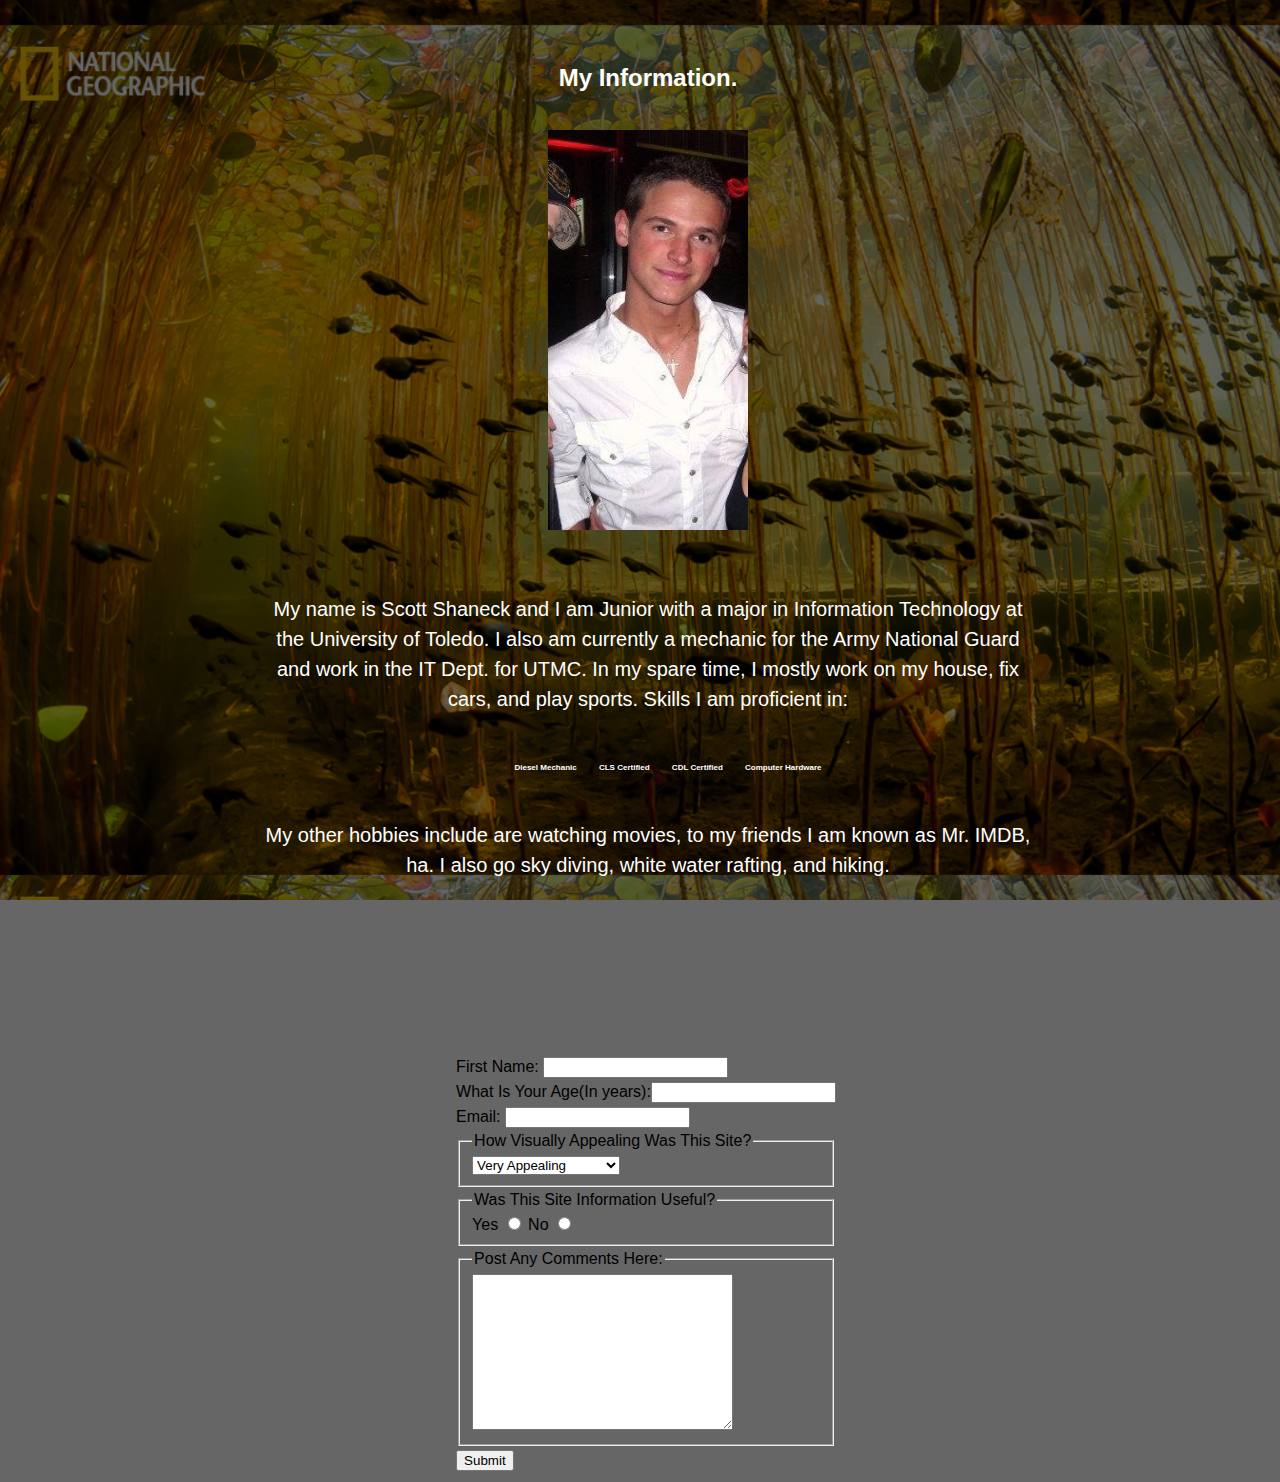
==== index.html @ d3082bdf "Lesson 7." ====
<!DOCTYPE html>
<html>
  <head>
    <title>Scott Shaneck</title>
    <link href="css/styles.css" type="text/css" rel="stylesheet" />
	<meta name="title" content="Scott Shaneck."/>
    <meta name="author" content="Scott Shaneck"/>
    <meta name="description" content="My Information."/>
    <meta name="keywords" content="Diesel Mechanic, cls certified, cdl certified, computer hardware."/>
    <meta name="twitter:title" content="Scott Shaneck"/>
    <meta name="twitter:url" content="https://github.com/shandaman13"/>
    <meta name="twitter:description" content="My Information."/>
  </head>
  <body>
    <div class="container">
      <h1>My Information.</h1>
      <img src="img/me.jpg" alt="about me picture" title="Scott Shaneck" />
      <p class="top-p">My name is Scott Shaneck and I am Junior with a major in Information Technology at the University of Toledo. I also am currently a mechanic
	  for the Army National Guard and work in the IT Dept. for UTMC. In my spare time, I mostly work on my house, fix cars, and play sports.
      Skills I am proficient in: </p>
      <ul class="skills-list">
        <li>Diesel Mechanic</li>
        <li>CLS Certified</li>
        <li>CDL Certified</li>
        <li>Computer Hardware</li>
      </ul>
      <p class="bot-p">My other hobbies include are watching movies, to my friends I am known as Mr. IMDB, ha. I also go sky diving, white water rafting,
		and hiking.</p>
    </div>
	 <div class="contact">
        <iframe class="map" frameborder="0" style="border:0" src="https://www.google.com/maps/embed/v1/place?q=North%20Engineering%2C%20University%20of%20Toledo%2C%20Toledo%20Ohio&key=AIzaSyBzj4vvqZxCw2VCmogi0xlP-y5TPJD8Mm0"></iframe>
		  </div>
    </div>
			</li>
	</div>
	<div id="form">
		<form name="survey" method=post action="./cgi_bin/confirm1.cgi">
			<table align="center">
				<tr>
					<td>
					First Name: <input type="text" name="FirstName" maxlength="10" value="" />
					</td>
				</tr>
				<tr>
					<td>
					What Is Your Age(In years):<input type="text" name="Age" maxlength="10" value="" />
					</td>
				</tr>
				<tr>
					<td>
					Email: <input type="text" name="Email" value="" />
					<td>
				</tr>
				<tr>
					<td>
					<fieldset>
						<legend>How Visually Appealing Was This Site?</legend>
							<select name="Q1">
								<option value="VeryAppealing" name="Q1">Very Appealing</option>
								<option value="SomeAppealing" name="Q1">Somewhat Appealing</option>
								<option value="NotVeryA" name="Q1">Not Very Appealing</option>
								<option value="Terrible" name="Q1">Terrible</option>
					</fieldset>
					</td>
				</tr>
				<tr>
					<td>
					<fieldset>
						<legend>Was This Site Information Useful?</legend>
						Yes <input type="radio" name="Q2" value="yes" />
						No <input type="radio" name="Q2" value="no" />
					</fieldset>
					</td>
				</tr>
				<tr>
					<td>
					<fieldset>
						<legend>Post Any Comments Here:</legend>
						<textarea name="comments" rows="10" cols="30">
						</textarea>
					</fieldset>
					</td>
				</tr>
				<tr>
					<td>
					<input type="submit" value="Submit" onClick="validate()" >
					</td>
				</tr>
			</table>
		</form>
	</div>
	</div>
<script>
function validate()
{
var First=document.survey.FirstName.value;
var Age=document.survey.age.value;
if (First==null || First=="")
  { 
  alert("Please Put in Valid Name");
  }
if (Age==null || Last==""){
  alert("Please Put in Valid Age");
  }
  if(document.survey.Q2.checked){}
  else{ alert("Please Answer Yes or No");}
  return false;
}
  <body>
</html>
---- css/styles.css ----
html {
  background: linear-gradient(rgba(0, 0, 0, .6), rgba(0, 0, 0, .6)),
  url(../img/Tadpoles.jpg) repeat center center fixed;
  background-size: 100% auto;
  background-repeat: repeat;
}

body {
  font-family: Helvetica, serif;
  width: 100%;
  height: 100%;
}
h1 {
  text-align: center;
  margin-top: 5%;
  color: #FFF;
}

img {
  display: block;
  margin: 0 auto;
  margin-top: 3%;
  width: 200px;
  height: 400px;
}

.top-p {
  text-align: center;
  margin-top: 5%;
  margin-left: 20%;
  margin-right: 20%;
  line-height: 2em;
  color: #FFF;
}

.bot-p {
  text-align: center;
  margin-top: 3%;
  margin-left: 20%;
  margin-right: 20%;
  line-height: 2em;
  color: #FFF;
}

.skills-list {
  color: #FFF;
  list-style: none;
  text-align: center;
  margin-top: 3%;
}

.skills-list li {
  display: inline-block;
  text-align: center;
  padding: 10px;
  font-weight: bold;
}
/* Custom, iPhone Retina */
@media only screen and (min-width : 320px)
{
 h1 {
  text-align: center;
  font-size: 1.5em;
  margin-top: 5%;
  color: #FFF;
}  

 .me-img {
  display: block;
  margin: 0 auto;
  margin-top: 7%;
  width: 75px;
  height: auto;
 }

 .top-p {
   text-align: center;
   margin-top: 10%;
   margin-left: 10%;
   margin-right: 10%;
   font-size: .75em;
   line-height: 1em;
   color: #FFF;
 }

 .bot-p {
   text-align: center;
   margin-top: 5%;
   margin-left: 10%;
   margin-right: 10%;
   font-size: .75em;
   line-height: 1em;
   color: #FFF;
 }

 .skills-list {
   color: #FFF;
   list-style: none;
   text-align: center;
   font-size: .5em;
   margin-top: 7%;
 }

 .skills-list li {
   display: inline-block;
   padding: 10px;
   font-weight: bold;
   font-size: .5em;
 }
}

/* Extra Small Devices, Phones */
@media only screen and (min-width : 480px)
{
  h1 {
    text-align: center;
    font-size: 1.5em;
    margin-top: 5%;
    color: #FFF;
  }

  .me-img {
    display: block;
    margin: 0 auto;
    margin-top: 7%;
    width: 100px;
    height: auto;
  }

  .top-p {
    text-align: center;
    margin-top: 7%;
    margin-left: 10%;
    margin-right: 10%;
    font-size: 1em;
    line-height: 1.5em;
    color: #FFF;
  }

  .bot-p {
    text-align: center;
    margin-top: 5%;
    margin-left: 10%;
    margin-right: 10%;
    font-size: 1em;
    line-height: 1.5em;
    color: #FFF;
  }

  .skills-list {
    color: #FFF;
    list-style: none;
    text-align: center;
    margin-top: 7%;
  }

  .skills-list li {
    display: inline-block;
    text-align: center;
    padding: 10px;
    font-weight: bold;
    font-size: 3em;
  }
}

/* Small Devices, Tablets */
@media only screen and (min-width : 768px)
{

  h1 {
    text-align: center;
    font-size: 1.5em;
    margin-top: 5%;
    color: #FFF;
  }

  .me-img {
    display: block;
    margin: 0 auto;
    margin-top: 7%;
    width: 200px;
    height: auto;
  }

  .top-p {
    text-align: center;
    margin-top: 7%;
    margin-left: 10%;
    margin-right: 10%;
    font-size: 1em;
    line-height: 1.5em;
    color: #FFF;
  }

  .bot-p {
    text-align: center;
    margin-top: 5%;
    margin-left: 10%;
    margin-right: 10%;
    font-size: 1em;
    line-height: 1.5em;
    color: #FFF;
  }

  .skills-list {
    color: #FFF;
    list-style: none;
    text-align: center;
    margin-top: 7%;
  }

  .skills-list li {
    display: inline-block;
    text-align: center;
    padding: 10px;
    font-weight: bold;
    font-size: 1em;
  }
}

/* Medium Devices, Desktops */
@media only screen and (min-width : 992px)
{
  .me-img {
    display: block;
    margin: 0 auto;
    margin-top: 3%;
    width: 200px;
    height: 200px;
  }

  .top-p {
    text-align: center;
    margin-top: 5%;
    margin-left: 20%;
    margin-right: 20%;
    font-size: 1.25em;
    line-height: 1.5em;
    color: #FFF;
  }

  .bot-p {
    text-align: center;
    margin-top: 3%;
    margin-left: 20%;
    margin-right: 20%;
    font-size: 1.25em;
    line-height: 1.5em;
    color: #FFF;
  }

  .skills-list {
    color: #FFF;
    list-style: none;
    text-align: center;
    margin-top: 3%;
  }

  .skills-list li {
    display: inline-block;
    text-align: center;
    padding: 10px;
    font-weight: bold;
  }
}

/* Large Devices, Wide Screens */
@media only screen and (min-width : 1200px)
{
  .me-img {
    display: block;
    margin: 0 auto;
    margin-top: 3%;
    width: 200px;
    height: 200px;
  }

  .top-p {
    text-align: center;
    margin-top: 5%;
    margin-left: 20%;
    margin-right: 20%;
    font-size: 1.25em;
    line-height: 1.5em;
    color: #FFF;
  }

  .bot-p {
    text-align: center;
    margin-top: 3%;
    margin-left: 20%;
    margin-right: 20%;
    font-size: 1.25em;
    line-height: 1.5em;
    color: #FFF;
  }

  .skills-list {
    color: #FFF;
    list-style: none;
    text-align: center;
    margin-top: 3%;
  }

  .skills-list li {
    display: inline-block;
    text-align: center;
    padding: 10px;
    font-weight: bold;
  }
}
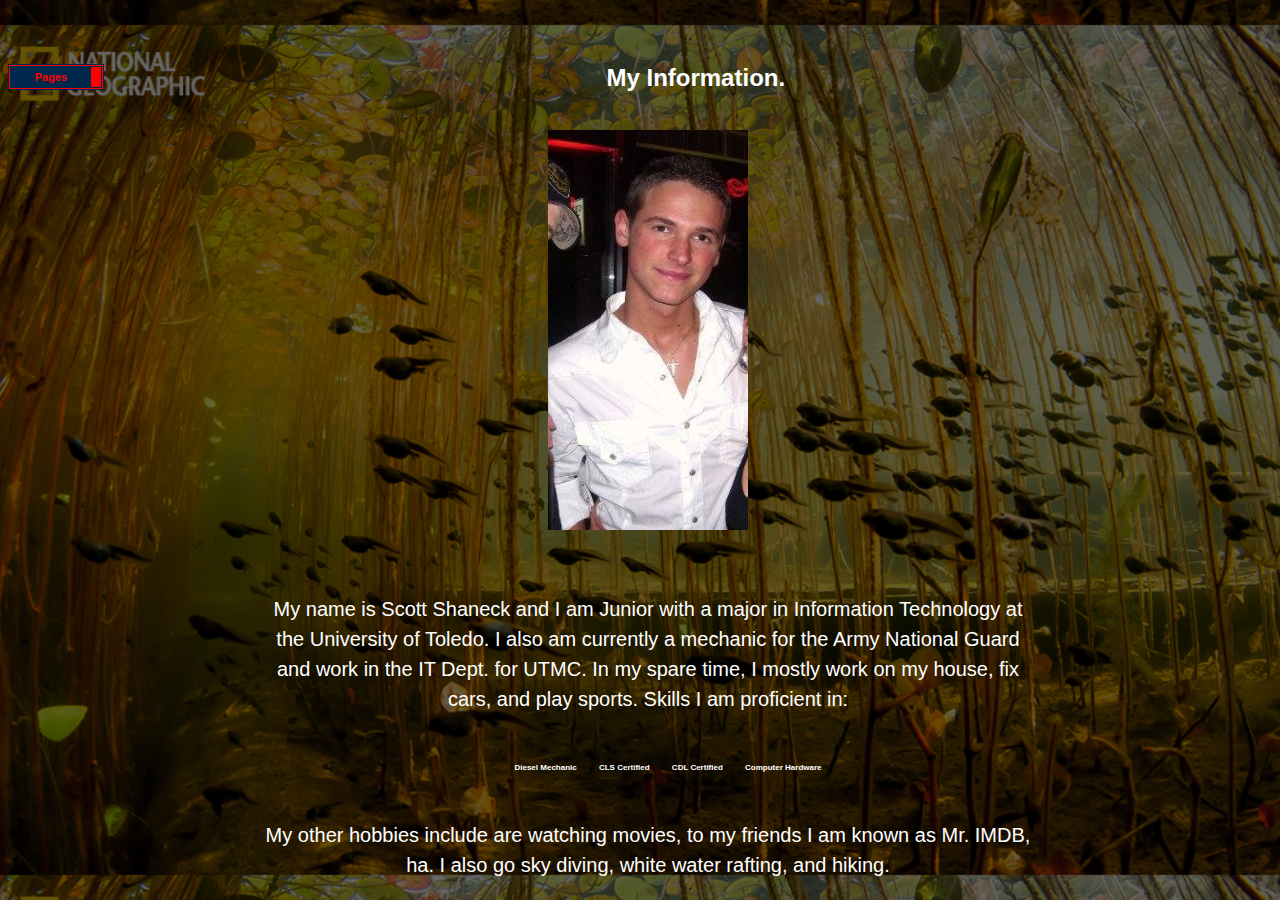
==== commit 1df13f6c: "Lesson 8." ====
--- a/index.html
+++ b/index.html
@@ -1,4 +1,49 @@
 <!DOCTYPE html>
+<script>
+var timeout	= 500;
+var closetimer	= 0;
+var ddmenuitem	= 0;
+
+function mopen(id)
+{	
+	mcancelclosetime();
+	if(ddmenuitem) ddmenuitem.style.visibility = 'hidden';
+	ddmenuitem = document.getElementById(id);
+	ddmenuitem.style.visibility = 'visible';
+}
+function mclose()
+{
+	if(ddmenuitem) ddmenuitem.style.visibility = 'hidden';
+}
+function mclosetime()
+{
+	closetimer = window.setTimeout(mclose, timeout);
+}
+function mcancelclosetime()
+{
+	if(closetimer)
+	{
+		window.clearTimeout(closetimer);
+		closetimer = null;
+	}
+}
+document.onclick = mclose; 
+</script>	
+</HEAD>
+<BODY>
+	<div id="container">
+	<div id="Theme_Image"></div>
+	<div id="dropdown">
+		<li><a href="#" 
+			onmouseover="mopen('m1')" 
+			onmouseout="mclosetime()">Pages</a>
+			<div id="m1" 
+					onmouseover="mcancelclosetime()" 
+					onmouseout="mclosetime()">
+					<a href="Survey.html">Survey</a>
+			</div>
+		</li>
+	</div>
 <html>
   <head>
     <title>Scott Shaneck</title>
@@ -27,84 +72,6 @@
       <p class="bot-p">My other hobbies include are watching movies, to my friends I am known as Mr. IMDB, ha. I also go sky diving, white water rafting,
 		and hiking.</p>
     </div>
-	 <div class="contact">
-        <iframe class="map" frameborder="0" style="border:0" src="https://www.google.com/maps/embed/v1/place?q=North%20Engineering%2C%20University%20of%20Toledo%2C%20Toledo%20Ohio&key=AIzaSyBzj4vvqZxCw2VCmogi0xlP-y5TPJD8Mm0"></iframe>
-		  </div>
-    </div>
 			</li>
 	</div>
-	<div id="form">
-		<form name="survey" method=post action="./cgi_bin/confirm1.cgi">
-			<table align="center">
-				<tr>
-					<td>
-					First Name: <input type="text" name="FirstName" maxlength="10" value="" />
-					</td>
-				</tr>
-				<tr>
-					<td>
-					What Is Your Age(In years):<input type="text" name="Age" maxlength="10" value="" />
-					</td>
-				</tr>
-				<tr>
-					<td>
-					Email: <input type="text" name="Email" value="" />
-					<td>
-				</tr>
-				<tr>
-					<td>
-					<fieldset>
-						<legend>How Visually Appealing Was This Site?</legend>
-							<select name="Q1">
-								<option value="VeryAppealing" name="Q1">Very Appealing</option>
-								<option value="SomeAppealing" name="Q1">Somewhat Appealing</option>
-								<option value="NotVeryA" name="Q1">Not Very Appealing</option>
-								<option value="Terrible" name="Q1">Terrible</option>
-					</fieldset>
-					</td>
-				</tr>
-				<tr>
-					<td>
-					<fieldset>
-						<legend>Was This Site Information Useful?</legend>
-						Yes <input type="radio" name="Q2" value="yes" />
-						No <input type="radio" name="Q2" value="no" />
-					</fieldset>
-					</td>
-				</tr>
-				<tr>
-					<td>
-					<fieldset>
-						<legend>Post Any Comments Here:</legend>
-						<textarea name="comments" rows="10" cols="30">
-						</textarea>
-					</fieldset>
-					</td>
-				</tr>
-				<tr>
-					<td>
-					<input type="submit" value="Submit" onClick="validate()" >
-					</td>
-				</tr>
-			</table>
-		</form>
-	</div>
-	</div>
-<script>
-function validate()
-{
-var First=document.survey.FirstName.value;
-var Age=document.survey.age.value;
-if (First==null || First=="")
-  { 
-  alert("Please Put in Valid Name");
-  }
-if (Age==null || Last==""){
-  alert("Please Put in Valid Age");
-  }
-  if(document.survey.Q2.checked){}
-  else{ alert("Please Answer Yes or No");}
-  return false;
-}
-  <body>
-</html>+	--- a/css/styles.css
+++ b/css/styles.css
@@ -23,7 +23,64 @@
   width: 200px;
   height: 400px;
 }
-
+#form {
+	width: 100%;
+	height: 100%;
+	text-align: center;
+	float: center;}
+#dropdown
+{	background: red;
+	float: left;
+	width: 7%;
+	height: 50%;
+	border: double;
+	border-color: #00274c;}
+
+#dropdown li
+{	margin: 0;
+	padding: 0;
+	list-style: none;
+	float: left;
+	font: bold 11px arial}
+
+#dropdown li a
+{	display: block;
+	margin: 0 1px 0 0;
+	padding: 4px 10px;
+	width: 60px;
+	background: #00274c;
+	color: red;
+	text-align: center;
+	text-decoration: none}
+
+#dropdown li a:hover
+{	background: #00274c;}
+
+#dropdown div
+{	position: absolute;
+	visibility: hidden;
+	margin: 0;
+	padding: 0;
+	background: #EAEBD8;
+	border: 1px solid #5970B2}
+
+	#dropdown div a
+	{	position: relative;
+		display: block;
+		margin: 0;
+		padding: 5px 10px;
+		width: auto;
+		white-space: nowrap;
+		text-align: left;
+		text-decoration: none;
+		background: #00274c;
+		color: red;
+		font: 11px arial}
+
+	#dropdown div a:hover
+	{	background: red;
+		color: white}
+    
 .top-p {
   text-align: center;
   margin-top: 5%;
@@ -72,7 +129,64 @@
   width: 75px;
   height: auto;
  }
-
+#form {
+	width: 100%;
+	height: 100%;
+	text-align: center;
+	float: center;}
+#dropdown
+{	background: red;
+	float: left;
+	width: 7%;
+	height: 50%;
+	border: double;
+	border-color: #00274c;}
+
+#dropdown li
+{	margin: 0;
+	padding: 0;
+	list-style: none;
+	float: left;
+	font: bold 11px arial}
+
+#dropdown li a
+{	display: block;
+	margin: 0 1px 0 0;
+	padding: 4px 10px;
+	width: 60px;
+	background: #00274c;
+	color: red;
+	text-align: center;
+	text-decoration: none}
+
+#dropdown li a:hover
+{	background: #00274c;}
+
+#dropdown div
+{	position: absolute;
+	visibility: hidden;
+	margin: 0;
+	padding: 0;
+	background: #EAEBD8;
+	border: 1px solid #5970B2}
+
+	#dropdown div a
+	{	position: relative;
+		display: block;
+		margin: 0;
+		padding: 5px 10px;
+		width: auto;
+		white-space: nowrap;
+		text-align: left;
+		text-decoration: none;
+		background: #00274c;
+		color: red;
+		font: 11px arial}
+
+	#dropdown div a:hover
+	{	background: red;
+		color: white}
+    
  .top-p {
    text-align: center;
    margin-top: 10%;
@@ -126,7 +240,64 @@
     width: 100px;
     height: auto;
   }
-
+#form {
+	width: 100%;
+	height: 100%;
+	text-align: center;
+	float: center;}
+#dropdown
+{	background: red;
+	float: left;
+	width: 7%;
+	height: 50%;
+	border: double;
+	border-color: #00274c;}
+
+#dropdown li
+{	margin: 0;
+	padding: 0;
+	list-style: none;
+	float: left;
+	font: bold 11px arial}
+
+#dropdown li a
+{	display: block;
+	margin: 0 1px 0 0;
+	padding: 4px 10px;
+	width: 60px;
+	background: #00274c;
+	color: red;
+	text-align: center;
+	text-decoration: none}
+
+#dropdown li a:hover
+{	background: #00274c;}
+
+#dropdown div
+{	position: absolute;
+	visibility: hidden;
+	margin: 0;
+	padding: 0;
+	background: #EAEBD8;
+	border: 1px solid #5970B2}
+
+	#dropdown div a
+	{	position: relative;
+		display: block;
+		margin: 0;
+		padding: 5px 10px;
+		width: auto;
+		white-space: nowrap;
+		text-align: left;
+		text-decoration: none;
+		background: #00274c;
+		color: red;
+		font: 11px arial}
+
+	#dropdown div a:hover
+	{	background: red;
+		color: white}
+    
   .top-p {
     text-align: center;
     margin-top: 7%;
@@ -228,7 +399,64 @@
     width: 200px;
     height: 200px;
   }
-
+#form {
+	width: 100%;
+	height: 100%;
+	text-align: center;
+	float: center;}
+#dropdown
+{	background: red;
+	float: left;
+	width: 7%;
+	height: 50%;
+	border: double;
+	border-color: #00274c;}
+
+#dropdown li
+{	margin: 0;
+	padding: 0;
+	list-style: none;
+	float: left;
+	font: bold 11px arial}
+
+#dropdown li a
+{	display: block;
+	margin: 0 1px 0 0;
+	padding: 4px 10px;
+	width: 60px;
+	background: #00274c;
+	color: red;
+	text-align: center;
+	text-decoration: none}
+
+#dropdown li a:hover
+{	background: #00274c;}
+
+#dropdown div
+{	position: absolute;
+	visibility: hidden;
+	margin: 0;
+	padding: 0;
+	background: #EAEBD8;
+	border: 1px solid #5970B2}
+
+	#dropdown div a
+	{	position: relative;
+		display: block;
+		margin: 0;
+		padding: 5px 10px;
+		width: auto;
+		white-space: nowrap;
+		text-align: left;
+		text-decoration: none;
+		background: #00274c;
+		color: red;
+		font: 11px arial}
+
+	#dropdown div a:hover
+	{	background: red;
+		color: white}
+    
   .top-p {
     text-align: center;
     margin-top: 5%;
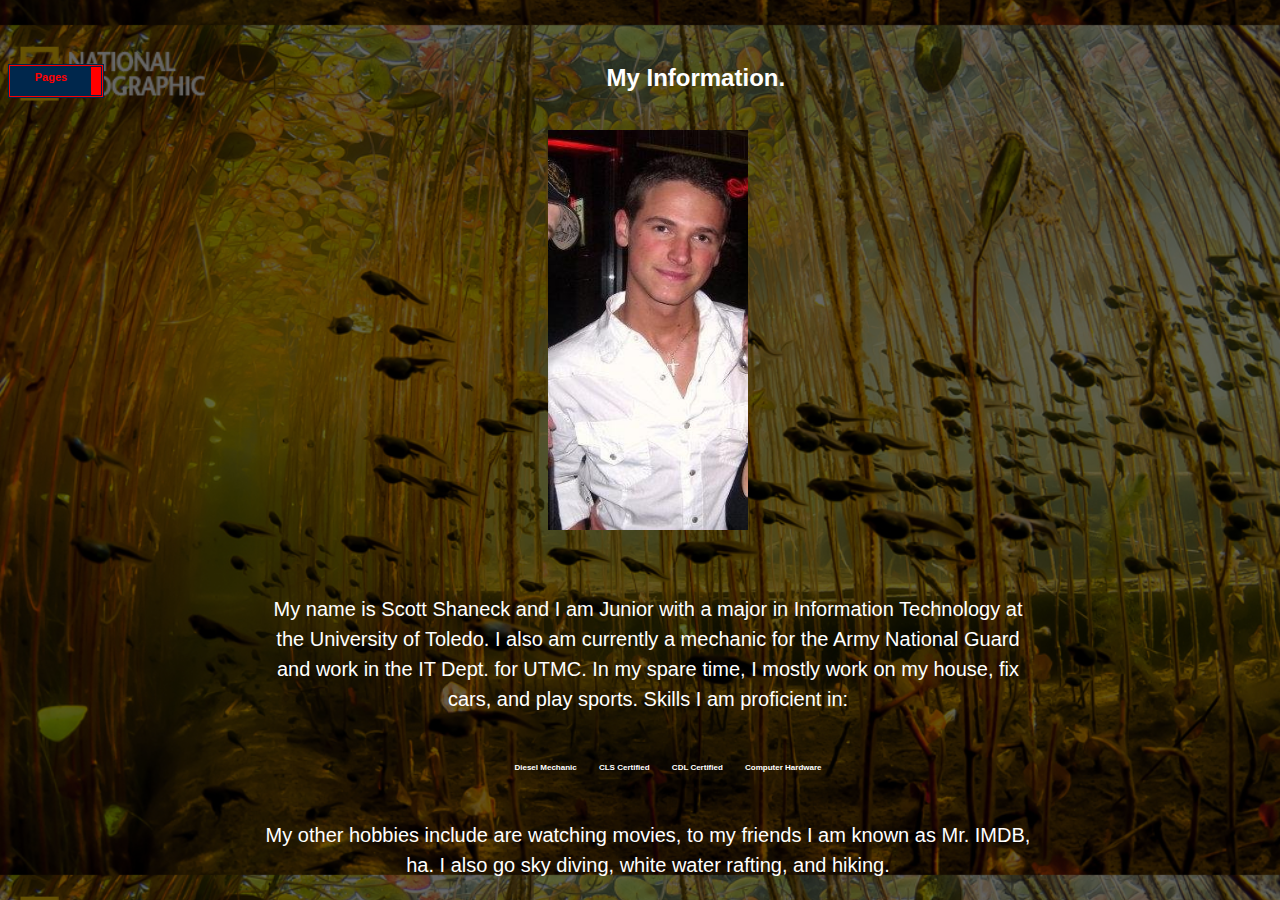
==== commit ba0f4285: "Lesson 9" ====
--- a/index.html
+++ b/index.html
@@ -40,7 +40,8 @@
 			<div id="m1" 
 					onmouseover="mcancelclosetime()" 
 					onmouseout="mclosetime()">
-					<a href="Survey.html">Survey</a>
+					<a href="Survey.html">Survey!</a>
+					<a href="#My Infomation.">My Info<a/>
 			</div>
 		</li>
 	</div>
@@ -57,7 +58,8 @@
     <meta name="twitter:description" content="My Information."/>
   </head>
   <body>
-    <div class="container">
+    <div class="body-container">
+	<div class="My Information." id="My Info">
       <h1>My Information.</h1>
       <img src="img/me.jpg" alt="about me picture" title="Scott Shaneck" />
       <p class="top-p">My name is Scott Shaneck and I am Junior with a major in Information Technology at the University of Toledo. I also am currently a mechanic
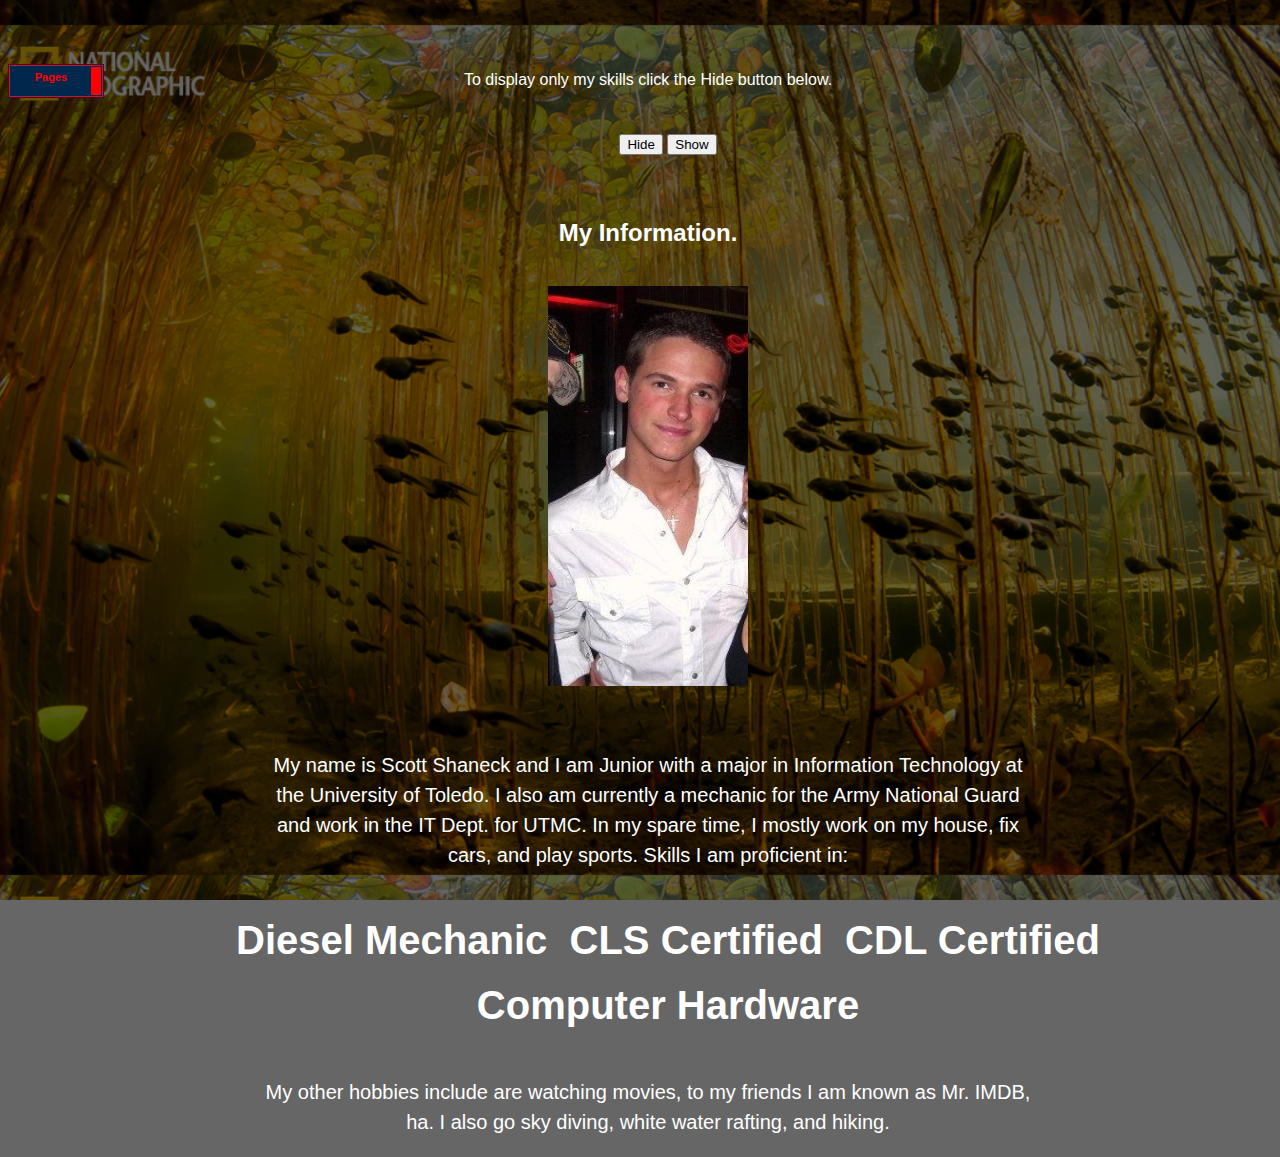
==== commit 6c79dcf8: "Lesson 10" ====
--- a/index.html
+++ b/index.html
@@ -57,6 +57,25 @@
     <meta name="twitter:url" content="https://github.com/shandaman13"/>
     <meta name="twitter:description" content="My Information."/>
   </head>
+  <script src="http://ajax.googleapis.com/ajax/libs/jquery/1.11.2/jquery.min.js"></script>
+<script>
+$(document).ready(function(){
+    $("#hide").click(function(){
+        $("p").hide();
+    });
+    $("#show").click(function(){
+        $("p").show();
+    });
+});
+</script>
+</head>
+<body>
+
+<p class="icons-p">To display only my skills click the Hide button below.</p>
+<ul class="icon-p">
+<button id="hide">Hide</button>
+<button id="show">Show</button>
+</ul>
   <body>
     <div class="body-container">
 	<div class="My Information." id="My Info">
--- a/css/styles.css
+++ b/css/styles.css
@@ -80,7 +80,23 @@
 	#dropdown div a:hover
 	{	background: red;
 		color: white}
-    
+		
+.icons-p{
+  text-align: center;
+  margin-top: 5%;
+  margin-left: 20%;
+  margin-right: 20%;
+  line-height: 2em;
+  color: #FFF;
+  }
+  .icon-p{
+  text-align: center;
+  margin-top: 3%;
+  margin-left: 10%;
+  margin-right: 10%;
+  line-height: 1em;
+  }
+  
 .top-p {
   text-align: center;
   margin-top: 5%;
@@ -385,7 +401,7 @@
     text-align: center;
     padding: 10px;
     font-weight: bold;
-    font-size: 1em;
+    font-size: 5em;
   }
 }
 
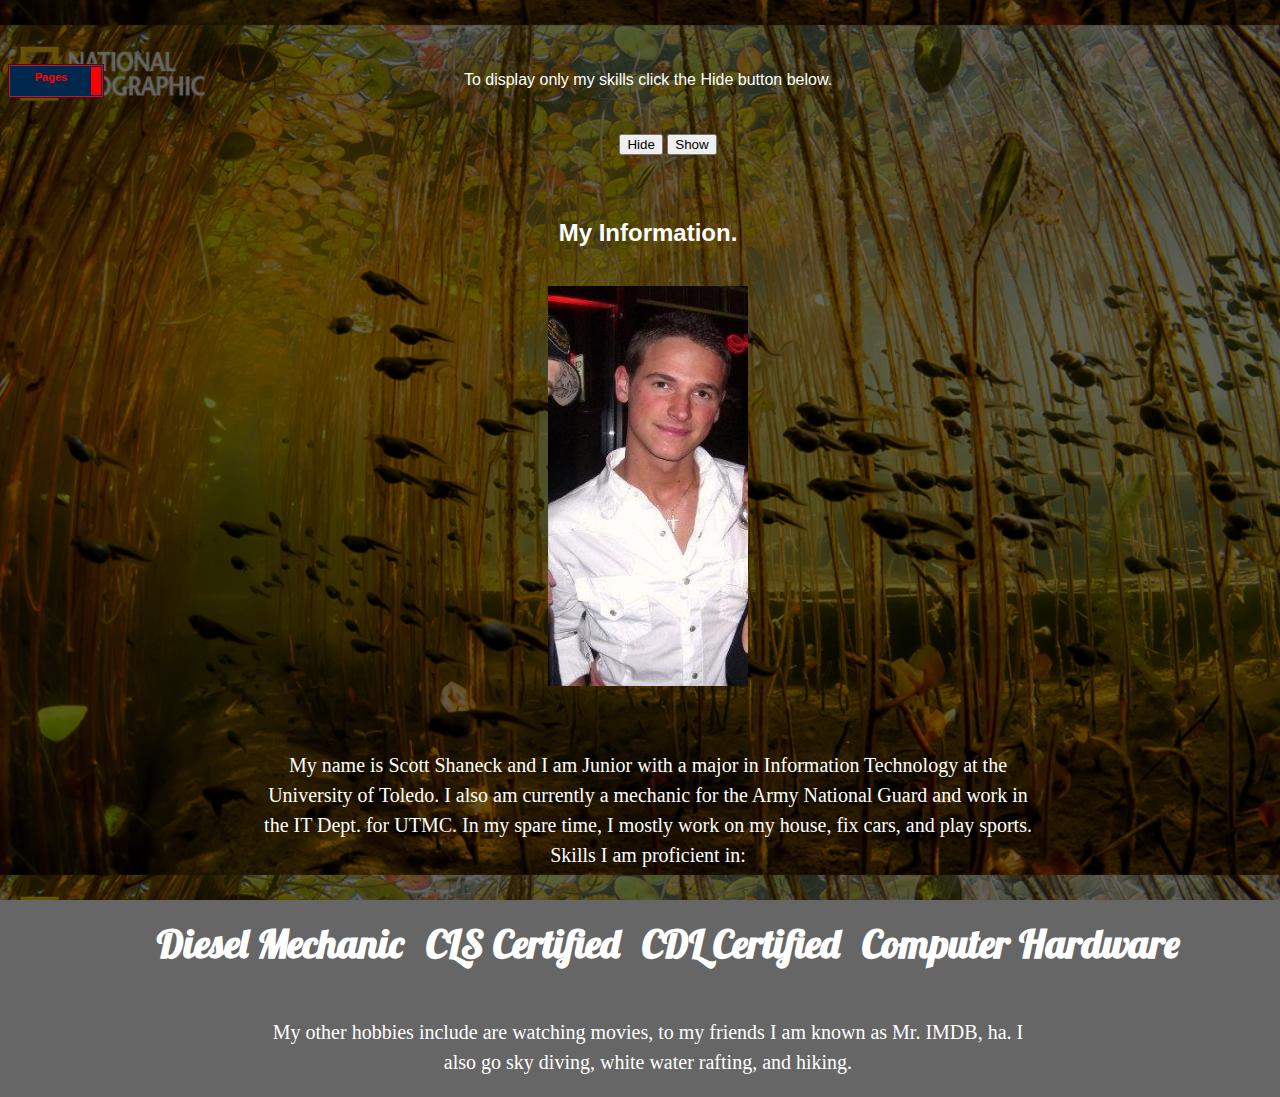
==== commit bb0231d9: "lesson 11" ====
--- a/index.html
+++ b/index.html
@@ -49,6 +49,10 @@
   <head>
     <title>Scott Shaneck</title>
     <link href="css/styles.css" type="text/css" rel="stylesheet" />
+	<!--Example 5 Import-->
+<link href='http://fonts.googleapis.com/css?family=Lobster' rel='stylesheet' type='text/css'>
+<!--Example 1 Import-->
+<link href='http://fonts.googleapis.com/css?family=Roboto:400,700,900' rel='stylesheet' type='text/css'>
 	<meta name="title" content="Scott Shaneck."/>
     <meta name="author" content="Scott Shaneck"/>
     <meta name="description" content="My Information."/>
--- a/css/styles.css
+++ b/css/styles.css
@@ -104,6 +104,7 @@
   margin-right: 20%;
   line-height: 2em;
   color: #FFF;
+  font-family: 'Courgette', cursive;
 }
 
 .bot-p {
@@ -113,6 +114,7 @@
   margin-right: 20%;
   line-height: 2em;
   color: #FFF;
+  font-family: 'Courgette', cursive;
 }
 
 .skills-list {
@@ -120,6 +122,7 @@
   list-style: none;
   text-align: center;
   margin-top: 3%;
+  font-family: 'Lobster', cursive;
 }
 
 .skills-list li {
@@ -128,6 +131,7 @@
   padding: 10px;
   font-weight: bold;
 }
+
 /* Custom, iPhone Retina */
 @media only screen and (min-width : 320px)
 {
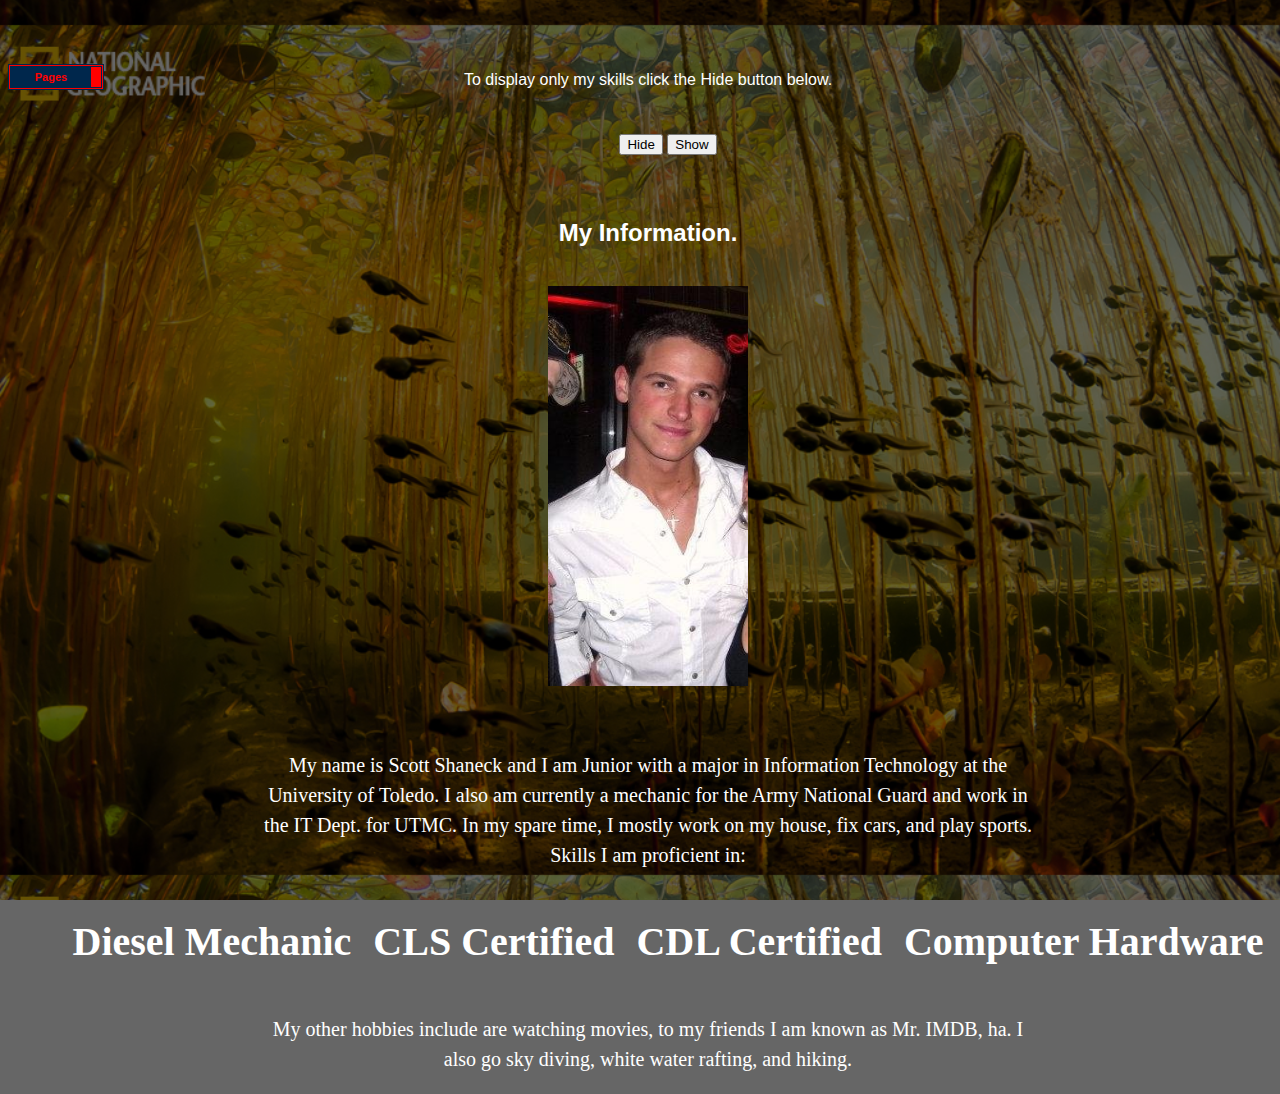
==== commit 873e8c1b: "Lesson 13 Optimized" ====
--- a/index.html
+++ b/index.html
@@ -1,34 +1,5 @@
 <!DOCTYPE html>
-<script>
-var timeout	= 500;
-var closetimer	= 0;
-var ddmenuitem	= 0;
-
-function mopen(id)
-{	
-	mcancelclosetime();
-	if(ddmenuitem) ddmenuitem.style.visibility = 'hidden';
-	ddmenuitem = document.getElementById(id);
-	ddmenuitem.style.visibility = 'visible';
-}
-function mclose()
-{
-	if(ddmenuitem) ddmenuitem.style.visibility = 'hidden';
-}
-function mclosetime()
-{
-	closetimer = window.setTimeout(mclose, timeout);
-}
-function mcancelclosetime()
-{
-	if(closetimer)
-	{
-		window.clearTimeout(closetimer);
-		closetimer = null;
-	}
-}
-document.onclick = mclose; 
-</script>	
+    <link href="css/styles.css" type="text/css" rel="stylesheet" />
 </HEAD>
 <BODY>
 	<div id="container">
@@ -41,18 +12,12 @@
 					onmouseover="mcancelclosetime()" 
 					onmouseout="mclosetime()">
 					<a href="Survey.html">Survey!</a>
-					<a href="#My Infomation.">My Info<a/>
 			</div>
 		</li>
 	</div>
 <html>
   <head>
     <title>Scott Shaneck</title>
-    <link href="css/styles.css" type="text/css" rel="stylesheet" />
-	<!--Example 5 Import-->
-<link href='http://fonts.googleapis.com/css?family=Lobster' rel='stylesheet' type='text/css'>
-<!--Example 1 Import-->
-<link href='http://fonts.googleapis.com/css?family=Roboto:400,700,900' rel='stylesheet' type='text/css'>
 	<meta name="title" content="Scott Shaneck."/>
     <meta name="author" content="Scott Shaneck"/>
     <meta name="description" content="My Information."/>
@@ -99,4 +64,43 @@
     </div>
 			</li>
 	</div>
-	+	<script>
+  (function(i,s,o,g,r,a,m){i['GoogleAnalyticsObject']=r;i[r]=i[r]||function(){
+  (i[r].q=i[r].q||[]).push(arguments)},i[r].l=1*new Date();a=s.createElement(o),
+  m=s.getElementsByTagName(o)[0];a.async=1;a.src=g;m.parentNode.insertBefore(a,m)
+  })(window,document,'script','//www.google-analytics.com/analytics.js','ga');
+
+  ga('create', 'UA-61760505-1', 'auto');
+  ga('send', 'pageview');
+
+</script>
+<script>
+var timeout	= 500;
+var closetimer	= 0;
+var ddmenuitem	= 0;
+
+function mopen(id)
+{	
+	mcancelclosetime();
+	if(ddmenuitem) ddmenuitem.style.visibility = 'hidden';
+	ddmenuitem = document.getElementById(id);
+	ddmenuitem.style.visibility = 'visible';
+}
+function mclose()
+{
+	if(ddmenuitem) ddmenuitem.style.visibility = 'hidden';
+}
+function mclosetime()
+{
+	closetimer = window.setTimeout(mclose, timeout);
+}
+function mcancelclosetime()
+{
+	if(closetimer)
+	{
+		window.clearTimeout(closetimer);
+		closetimer = null;
+	}
+}
+document.onclick = mclose; 
+</script>	--- a/css/styles.css
+++ b/css/styles.css
@@ -23,11 +23,6 @@
   width: 200px;
   height: 400px;
 }
-#form {
-	width: 100%;
-	height: 100%;
-	text-align: center;
-	float: center;}
 #dropdown
 {	background: red;
 	float: left;
@@ -141,19 +136,6 @@
   margin-top: 5%;
   color: #FFF;
 }  
-
- .me-img {
-  display: block;
-  margin: 0 auto;
-  margin-top: 7%;
-  width: 75px;
-  height: auto;
- }
-#form {
-	width: 100%;
-	height: 100%;
-	text-align: center;
-	float: center;}
 #dropdown
 {	background: red;
 	float: left;
@@ -252,19 +234,6 @@
     margin-top: 5%;
     color: #FFF;
   }
-
-  .me-img {
-    display: block;
-    margin: 0 auto;
-    margin-top: 7%;
-    width: 100px;
-    height: auto;
-  }
-#form {
-	width: 100%;
-	height: 100%;
-	text-align: center;
-	float: center;}
 #dropdown
 {	background: red;
 	float: left;
@@ -365,14 +334,6 @@
     color: #FFF;
   }
 
-  .me-img {
-    display: block;
-    margin: 0 auto;
-    margin-top: 7%;
-    width: 200px;
-    height: auto;
-  }
-
   .top-p {
     text-align: center;
     margin-top: 7%;
@@ -412,18 +373,7 @@
 /* Medium Devices, Desktops */
 @media only screen and (min-width : 992px)
 {
-  .me-img {
-    display: block;
-    margin: 0 auto;
-    margin-top: 3%;
-    width: 200px;
-    height: 200px;
-  }
-#form {
-	width: 100%;
-	height: 100%;
-	text-align: center;
-	float: center;}
+
 #dropdown
 {	background: red;
 	float: left;
@@ -515,13 +465,6 @@
 /* Large Devices, Wide Screens */
 @media only screen and (min-width : 1200px)
 {
-  .me-img {
-    display: block;
-    margin: 0 auto;
-    margin-top: 3%;
-    width: 200px;
-    height: 200px;
-  }
 
   .top-p {
     text-align: center;
